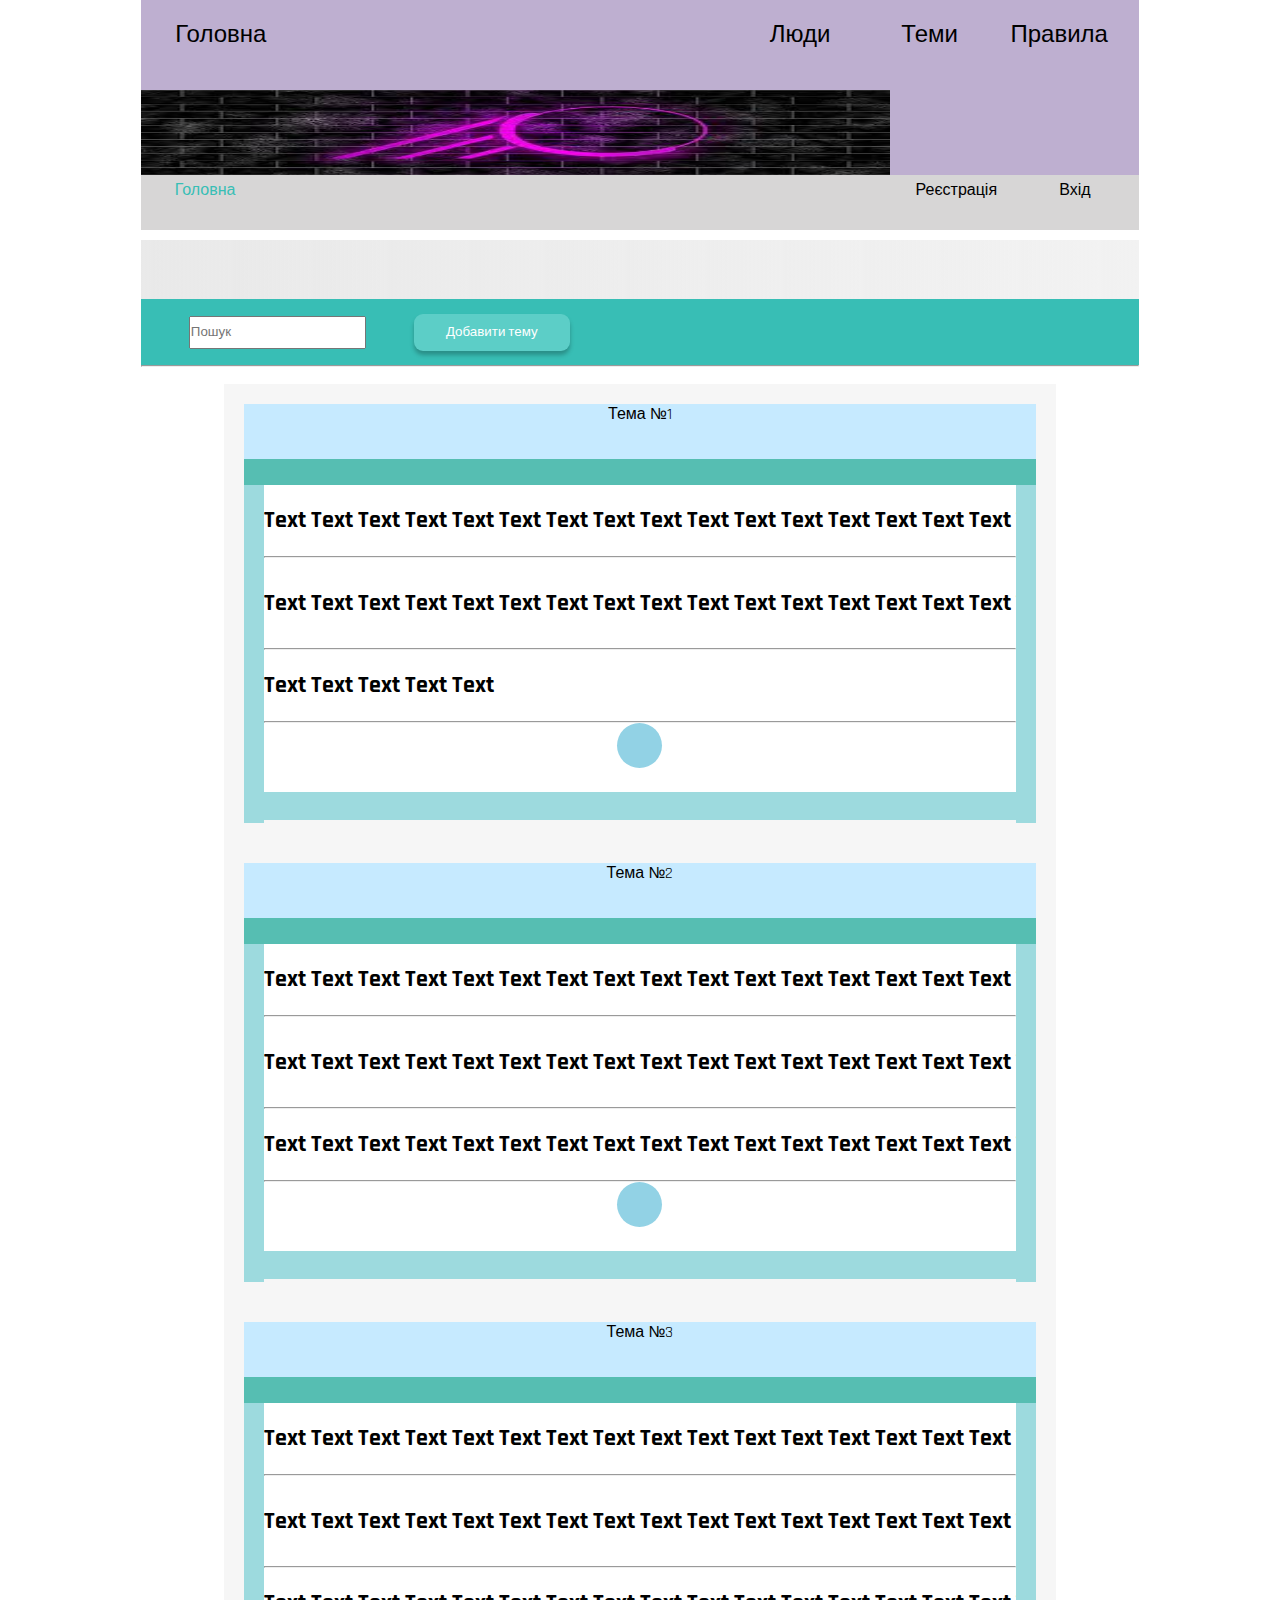
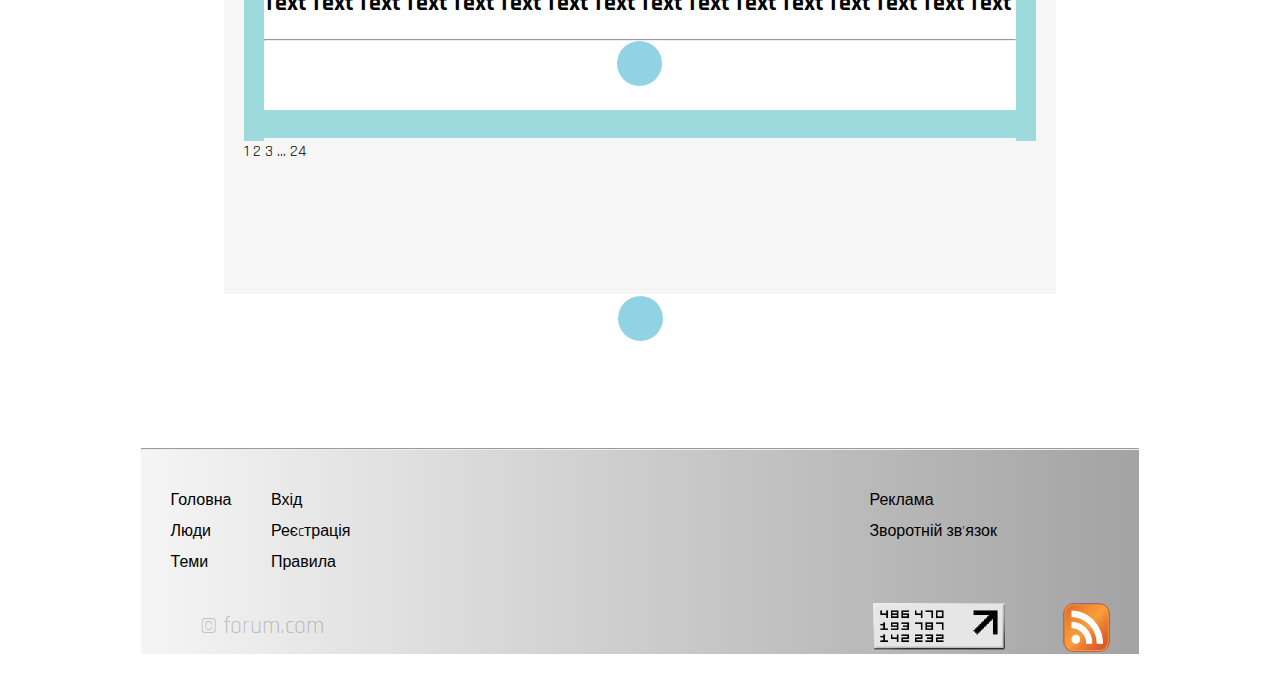
==== index.html @ aead4b0e "Add files via upload" ====
<!DOCTYPE html>
<html lang="en">
<head>
    <meta charset="UTF-8">
    <meta http-equiv="X-UA-Compatible" content="IE=edge">
    <meta name="viewport" content="width=device-width, initial-scale=1.0">
    <link rel="stylesheet" type="text/css" href="style.css">
    <link rel="preconnect" href="https://fonts.googleapis.com">
    <link rel="preconnect" href="https://fonts.gstatic.com" crossorigin>
    <link href="https://fonts.googleapis.com/css2?family=Rajdhani&display=swap" rel="stylesheet">
    <title>Document</title>
</head>
<body>
    <header>
        <header class="container-header">
            <div class="header-nav">
                <div class="header-ul">
                    <span class="header-list" id="general">Головна</span >
                    <span class="header-list right-fir-nav" id="rules">Правила</span>
                    <span class="header-list right-fir-nav" id="themes">Теми</span>
                    <span class="header-list right-fir-nav" id="people">Люди</span>
                </div>

            </div>

            <div class="header-logo">
                <img class="header-img" src="img/1.jpeg">
            </div>
        </header>
        <main class="main">
            <header class="main-header-nav">
                <ul class="main-header-list">
                    <li class="main-list" id="gen_2">Головна</li>
                    <li class="main-list main-list1">Вхід</li>
                    <li class="main-list main-list1">Реєстрація</li>
                </ul>
                <div class="main-header"></div>
                <div class="header-footer">
                    <label for="form1"></label><input id="form1" placeholder="Пошук">
                    <button class="button-header">
                        <a href="#">Добавити тему</a>
                    </button>
                </div>
                <hr id="hr">
            </header>
        </main>
    </header>
<!--основна частина сайту-->
    <div class="main-main">
        <div class="main-content">
            <div class="main-article">Тема №1</div>
            <div class="main-article-2"></div>
            <div class="main-article-3">
                <div class="main-article-3-1"></div>
                <div class="main-article-3-2">
                    <div class="main-article-3-2-1">Text Text Text Text Text Text Text Text Text Text Text Text  Text Text Text Text Text Text Text Text Text Text Text Text Text Text Text ...</div>
                    <hr class="hr2">
                    <div class="main-article-3-2-2">Text Text Text Text Text Text Text Text Text Text Text Text  Text Text Text Text Text Text Text  Text Text Text Text Text Text Text Text ...</div>
                    <hr class="hr2">
                    <div class="main-article-3-2-1">Text Text Text Text Text </div>
                    <hr class="hr2">
                    <div class="main-article-3-2-3"><div class="d1"><div class="d4"></div></div></div>
                    <div class="main-article-3-3"></div>
                </div>
                <div class="main-article-3-1"></div>
            </div>
        </div>
        <div class="main-content">
            <div class="main-article">Тема №2</div>
            <div class="main-article-2"></div>
            <div class="main-article-3">
                <div class="main-article-3-1"></div>
                <div class="main-article-3-2">
                    <div class="main-article-3-2-1">Text Text Text Text Text Text Text Text Text Text Text Text  Text Text Text Text Text Text Text Text Text Text Text Text Text Text Text ...</div>
                    <hr class="hr2">
                    <div class="main-article-3-2-2">Text Text Text Text Text Text Text Text Text Text Text Text  Text Text Text Text Text Text Text  Text Text Text Text Text Text Text Text ...</div>
                    <hr class="hr2">
                    <div class="main-article-3-2-1">Text Text Text Text Text Text Text Text Text Text Text Text  Text Text Text Text Text Text Text Text Text Text Text Text Text Text Text ...</div>
                    <hr class="hr2">
                    <div class="main-article-3-2-3"><div class="d1"><div class="d4"></div></div></div>
                    <div class="main-article-3-3"></div>
                </div>
                <div class="main-article-3-1"></div>
            </div>
        </div><div class="main-content">
        <div class="main-article">Тема №3</div>
        <div class="main-article-2"></div>
        <div class="main-article-3">
            <div class="main-article-3-1"></div>
            <div class="main-article-3-2">
                <div class="main-article-3-2-1">Text Text Text Text Text Text Text Text Text Text Text Text  Text Text Text Text Text Text Text Text Text Text Text Text Text Text Text ...</div>
                <hr class="hr2">
                <div class="main-article-3-2-2">Text Text Text Text Text Text Text Text Text Text Text Text  Text Text Text Text Text Text Text  Text Text Text Text Text Text Text Text ...</div>
                <hr class="hr2">
                <div class="main-article-3-2-1">Text Text Text Text Text Text Text Text Text Text Text Text  Text Text Text Text Text Text Text Text Text Text Text Text Text Text Text ...</div>
                <hr class="hr2">
                <div class="main-article-3-2-3"><div class="d1"><div class="d4"></div></div></div>
                <div class="main-article-3-3"></div>
            </div>
            <div class="main-article-3-1"></div>
        </div>
        <div class="main-empty">
            <div class="main-nav">1 2 3 ... 24<!--<a>1</a><a>2</a><a>3</a><a>4</a><a>5</a><a>6</a><a>7</a><a>8</a><a>9</a><a>10</a><a>11</a><a>12</a><a>13</a><a>14</a><a>15</a><a>16</a><a>17</a><a>18</a><a>19</a><a>20</a><a>21</a><a>22</a><a>23</a>--></div>
        </div>
    </div>
        <div class="main-footer"><div class="d1-1"></div></div>
    </div>
<footer class="footer">
    <hr>
    <div class="footer-col ">
        <div class="f-col1 f-col">
           <ul class="footer-list">
               <li >Головна</li>
               <li>Люди</li>
               <li>Теми</li>
           </ul>
        </div>
        <div class="f-col2 f-col">
            <ul class="footer-list">
                <li>Вхід</li>
                <li>Реєcтрація</li>
                <li>Правила</li>
            </ul>
        </div>
        <div class="f-col3 f-col">
            <ul class="footer-list">
                <li>Реклама</li>
                <li>Зворотній зв'язок</li>
            </ul>
        </div>
    </div>
    <div class="fot-fot">
        <ul class="foot-list">
            <li id="foot-text">© forum.com</li>
            <li><img class="footer-img" src="img/1.png"></li>
            <li><img class="footer-img2" src="img/2.png"></li>
        </ul>
    </div>
</footer>
</body>
</html>
---- style.css ----
*{
    list-style-type: none;
    padding: 0;
    margin: 0;
    font-family: "Rajdhani", sans-serif;
    font-style: normal;
    font-weight: normal;

}
a.text:active, a.text:hover, a {
    text-decoration: none;
    color: #ffffff;
}
.container-header{
    margin: auto;
    height: 175px;
    width: 78%;
    white-space: nowrap;
    background-color: #BEAFD0;
    display: flex;
    flex-direction: column;
}
.header-list{
    width: 120px;
    height: 50px;
    /*float: right;*/
    /*margin-right: 0;*/
    text-align: center;
    /*text-decoration: none;*/
    font-size: 24px;
    line-height: 31px;
    display: flex;
    align-items: center;

}

.container-header span:hover{
    background-color: #ff96ad;
    border-radius: 100px;
    box-shadow: 0 0 5px #ff96ad, 0 0 25px #ff96ad, 0 0 50px #ff96ad, 0 0 200px #ff96ad;
}
.header-ul{
    display: flow-root;
    padding: 20px;
}
li:first-child{
    /*просто задаю колір якись, для того, щоб побачити блок*/
    /*background-color: lightcoral;*/
    /*чому воно так не працює?*/
    float: left;
}
#general{
    float: left;
    display: block;
}
#themes{
    margin-right: 1%;
}
#people{
    margin-right: 1%;
}
.right-fir-nav{
    float: right;
    display: block;
}
.header-logo{
    width: 75%;
    height: 85px;
    text-align: center;
    /*font-size: 96px;*/
    /*line-height: 122px;*/
    /*color: #FFFFFF;*/
    /*font-weight: 400;*/
}
.header-img{
    height: 100%;
    width: 100%;
}



/*main-header styles*/
.main{
}
.main-header-nav{
    margin: auto;
    width: 78%;
    height: 55px;
    background-color: #38313333;
}
.main-header-list{
    display: flow-root;
    padding: 5px;
}

.main-header-nav li:hover{
    background-color: #dcc2c7;
    border-radius: 100px;
    box-shadow: 0 0 5px #e3c8ce, 0 0 25px #e3c8ce, 0 0 50px #e3c8ce, 0 0 200px #e3c8ce;
}
#gen_2{
    color: #38BEB5;
    float: left;
    display: block;
}
.main-list{
    width: 12%;
    height: 55px;
    text-align: center;
    text-decoration: none;
}
.main-list1{
    float: right;
    display: block;
}
.main-header {
    /*position: fixed;*/
    width: 100%;
    height: 59px;
    background: linear-gradient(90deg, rgba(233, 233, 233, 0.974051) 0%, rgba(255, 255, 255, 0) 100%), #F2F2F2;
}
/*залишаю як є*/
.header-footer{
    height: 66px;
    width: 100%;
    background-color: #38BEB5;
    display: flex;
    flex-direction: row;
    align-items: center;
}
#form1{
    margin: 0 48px;
    height: 29px;
    width: 173px;
}
.button-header{
    height: 37px;
    width: 156px;
    background-color: #5CCEC7;
    border:none;
    color: white;
    border-radius: 9px;
    box-shadow: 0 4px 4px rgba(0, 0, 0, 0.25);
}
#hr1{
    border: 2px solid #949494;
}

/*кінець хедера, початок мейну*/

.main-main{
    height: 1510px;
    width: 65%;
    background-color: #F6F6F6;
    margin: 154px auto;
}
.main-content{
    padding: 20px;
}
.main-article{
    /*margin:0 auto 33px ;*/
    width: 100%;
    height: 55px;
    background-color: #C6EAFF;
    text-align: center;
}

.main-article-2{
    width: 100%;
    height: 26px;
    background-color: #56BEB2;

}
.main-article-3{
    width: 100%;
    height: 338px;
    display: flex;
    flex-direction: row;
}
.main-article-3-1{
    /*padding: 0;*/
    height: 338px;
    width: 28px;
    background-color: #9DDADE;
}
.main-article-3-2{
    width: 95%;
    height: 312px;
}
.main-article-3-2-1{
    height: 71px;
    width: 100%;
    /*margin: auto;*/
    background-color: white;
    white-space: nowrap; /* Запрещаем перенос строк */
    overflow: hidden; /* Обрезаем все, что не помещается в область */
    text-overflow: ellipsis; /* Добавляем многоточие */
    font-style: normal;
    font-weight: bold;
    font-size: 24px;
    line-height: 31px;
    display: flex;
    align-items: center;

    color: #000000;
}
.h2{
    border: 2px solid #56BEB2;
}
.main-article-3-2-2{
    height: 90px;
    width: 100%;
    background-color: white;
    font-style: normal;
    font-weight: bold;
    font-size: 24px;
    line-height: 31px;
    display: flex;
    align-items: center;
    color: #000000;
    white-space: nowrap; /* Запрещаем перенос строк */
    overflow: hidden; /* Обрезаем все, что не помещается в область */
    text-overflow: ellipsis; /* Добавляем многоточие */

}
.main-article-3-3{
    height: 28px;
    width: 100%;
    background-color: #9DDADE;
}
.main-article-3-2-3{
    height: 69px;
    width: 100%;
    background-color: white;
}
.d1 {
    width: 45px;
    height: 45px;
    background: #92D2E5;
    border-radius: 50%;
    margin: auto;
}
.d4 {/*width: 10px;*/
    /*height: 10px;*/
    background-color: #383133;
    /*border-left: 20px solid transparent;*/
    /*border-right: 20px solid transparent;*/
    /*border-top: 20px solid #79849B;*/
}

.main-nav{
    /*height: 90px;*/
    width: 100px;
    /*background-color: white;*/
    /*white-space: nowrap; !* Запрещаем перенос строк *!*/
    /*overflow: hidden; !* Обрезаем все, что не помещается в область *!*/
    /*text-overflow: ellipsis; !* Добавляем многоточие *!*/

}
.main-nav:hover{
    background-color: #f1849d;
    box-shadow: 0 0 5px #586e82, 0 0 25px #586e82, 0 0 50px #586e82, 0 0 200px #586e82;
}
.main-empty{
    height: 135px;
}
.main-footer{
    height: 137px;
}
.d1-1{
    width: 45px;
    height: 45px;
    background: #92D2E5;
    border-radius: 50%;
    margin: auto;
}
.footer{
    margin: auto;
    height: 206px;
    width: 78%;
    background: linear-gradient(to right, #f5f5f5, #A3A3A3);
}
.footer-col{
    margin: 10px;
    /*padding:  10px;*/
    display: flex;
    /*flex-direction: row;*/
    /*justify-content: flex-end;*/
}
/*чому не працює?*/
.footer-col:first-child{
    justify-content: flex-start;
}
.f-col{
    margin: 1%;
}
.f-col1{
    margin: 1%;
}
.f-col3{
    margin-left: 50%;
}
.footer-list li{
    margin: 10px;
}
.foot-list{
    display: flex;
    flex-direction: row;
    justify-content: flex-end;
}
.footer-img{
    height: 47px;
    width: 70%;
    margin-right: 57px;
    margin-bottom: 18px;
}
.footer-img2{
    width: 47px;
    height: 69%;
    border-radius: 10px;
    margin-right: 29px;
    margin-bottom: 18px;
}
#foot-text{
    margin-right: 55%;
    margin-bottom: 25px;
    color: rgba(0, 0, 0, 0.21);
    font-style: normal;
    font-weight: normal;
    font-size: 24px;
    line-height: 46px;
    display: flex;
    align-items: center;
}
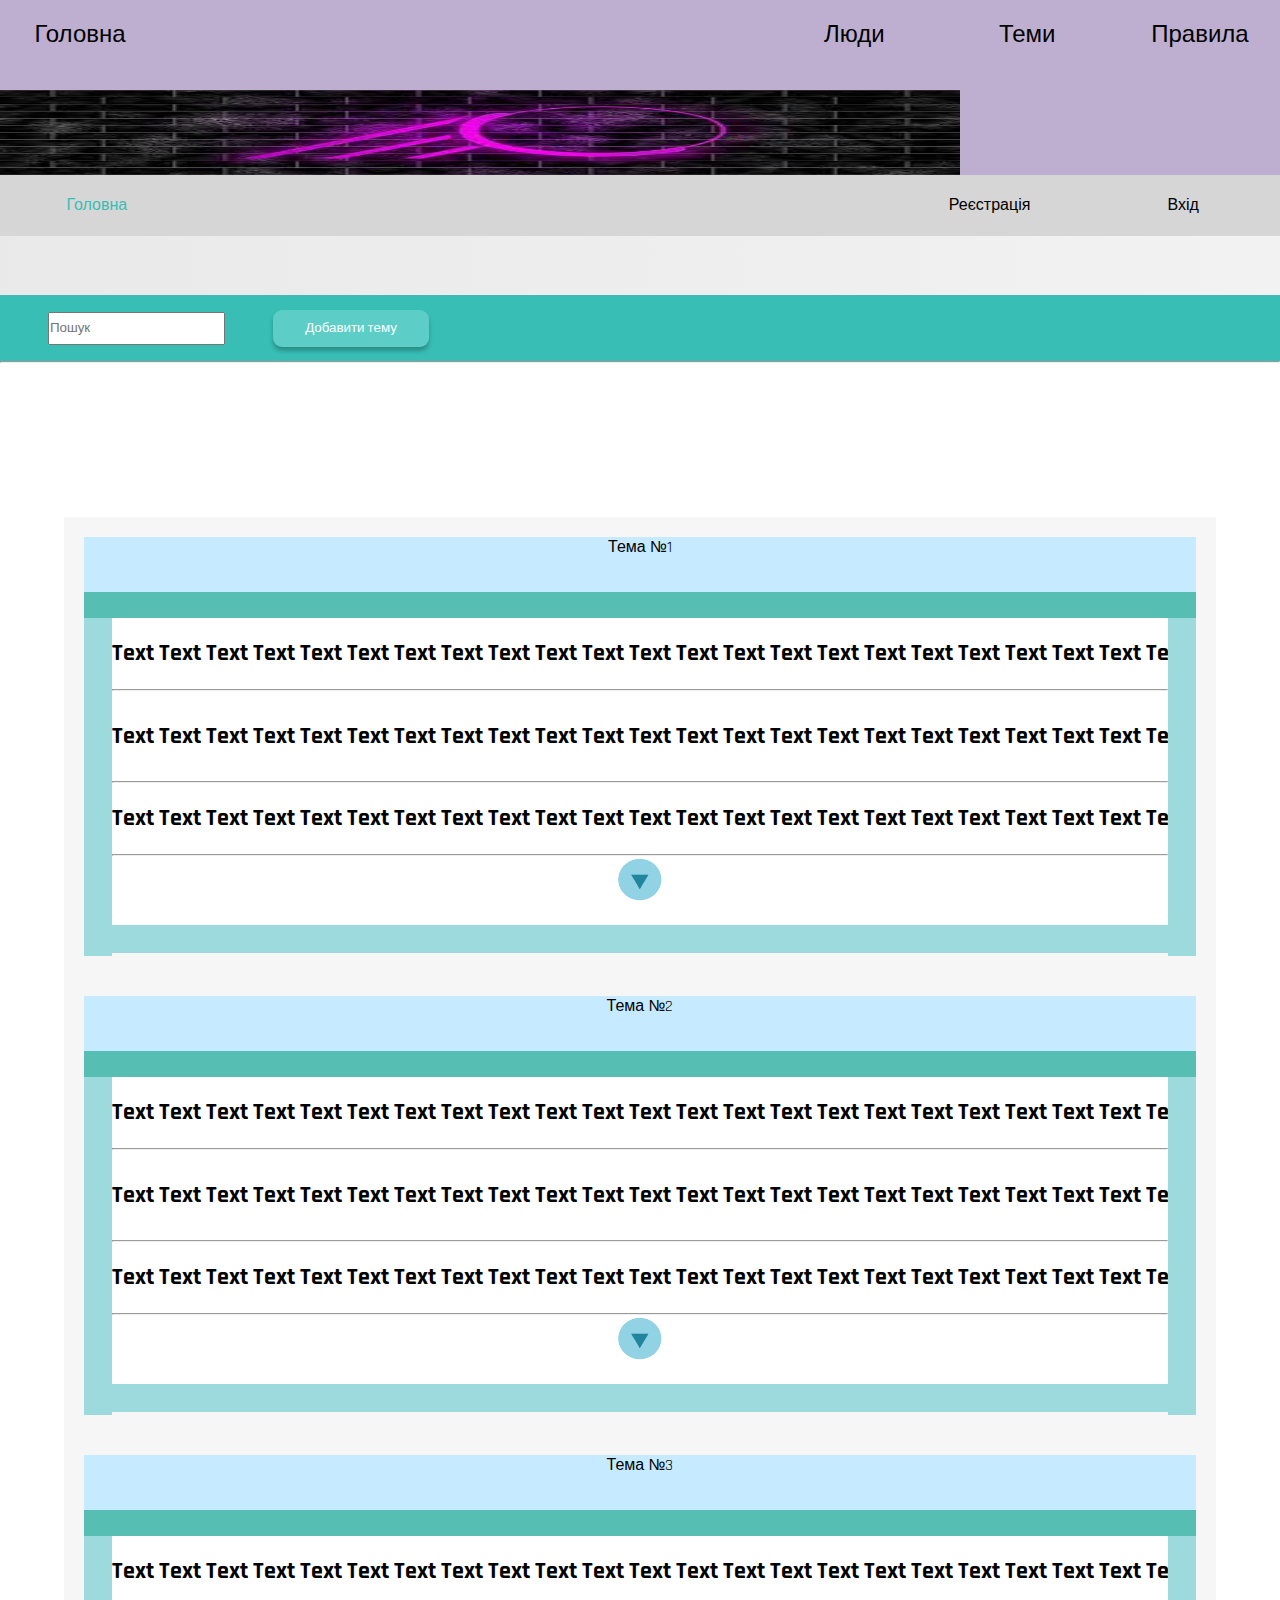
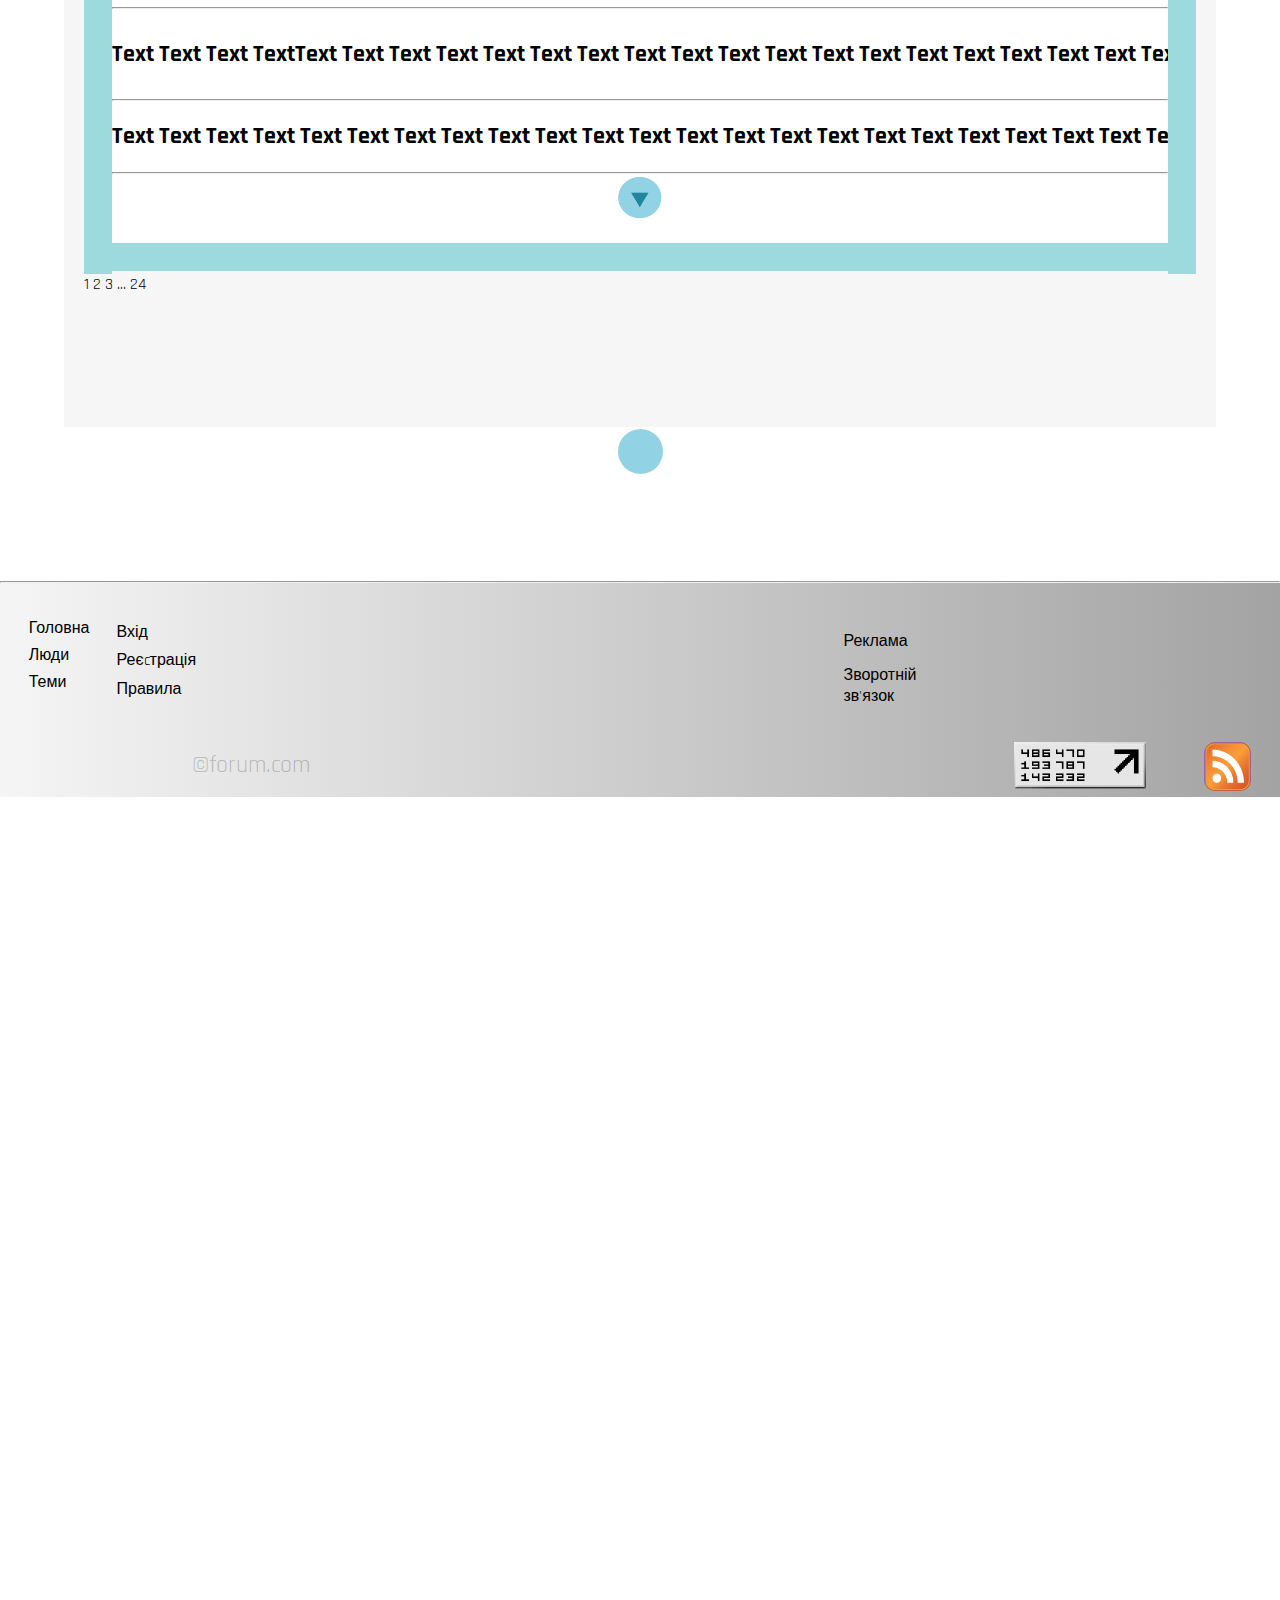
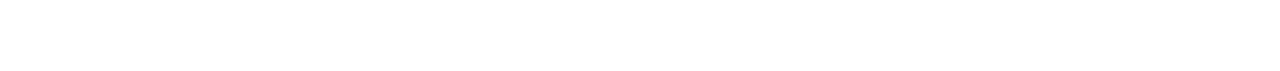
==== commit 03f20f26: "Add files via upload" ====
--- a/index.html
+++ b/index.html
@@ -53,13 +53,13 @@
             <div class="main-article-3">
                 <div class="main-article-3-1"></div>
                 <div class="main-article-3-2">
-                    <div class="main-article-3-2-1">Text Text Text Text Text Text Text Text Text Text Text Text  Text Text Text Text Text Text Text Text Text Text Text Text Text Text Text ...</div>
+                    <div class="main-article-3-2-1">Text Text Text Text Text Text Text Text Text Text Text Text Text  Text Text Text Text Text Text Text Text Text Text Text Text Text Text Text Text Text Text Text Text Text Text Text Text Text Text Text  Text Text Text Text Text Text Text Text Text Text Text Text Text Text Text Text Text Text Text Text Text Text Text Text Text Text Text  Text Text Text Text Text Text Text Text Text Text Text Text Text Text Text Text Text Text Text Text Text Text Text Text Text Text  Text Text Text Text Text Text Text Text Text Text Text Text Text Text Text ...</div>
                     <hr class="hr2">
-                    <div class="main-article-3-2-2">Text Text Text Text Text Text Text Text Text Text Text Text  Text Text Text Text Text Text Text  Text Text Text Text Text Text Text Text ...</div>
+                    <div class="main-article-3-2-2">Text Text Text Text Text Text Text Text Text Text Text Text Text  Text Text Text Text Text Text Text Text Text Text Text Text Text Text Text Text Text Text Text Text Text Text Text Text Text Text Text  Text Text Text Text Text Text Text Text Text Text Text Text Text Text Text Text Text Text Text Text Text Text Text Text Text Text Text  Text Text Text Text Text Text Text Text Text Text Text Text Text Text Text Text Text Text Text Text Text Text Text Text Text Text  Text Text Text Text Text Text Text  Text Text Text Text Text Text Text Text ...</div>
                     <hr class="hr2">
-                    <div class="main-article-3-2-1">Text Text Text Text Text </div>
+                    <div class="main-article-3-2-1">Text Text Text Text Text Text Text Text Text Text Text Text Text  Text Text Text Text Text Text Text Text Text Text Text Text Text Text Text Text Text Text Text Text Text Text Text Text Text Text Text  Text Text Text Text Text Text Text Text Text Text Text Text Text Text Text Text Text Text Text Text Text Text Text Text Text Text Text  Text Text Text Text Text Text Text Text Text Text Text Text Text Text Text Text Text Text Text </div>
                     <hr class="hr2">
-                    <div class="main-article-3-2-3"><div class="d1"><div class="d4"></div></div></div>
+                    <div class="main-article-3-2-3"><img class="d1" src="/img/3.png"></div>
                     <div class="main-article-3-3"></div>
                 </div>
                 <div class="main-article-3-1"></div>
@@ -71,30 +71,31 @@
             <div class="main-article-3">
                 <div class="main-article-3-1"></div>
                 <div class="main-article-3-2">
-                    <div class="main-article-3-2-1">Text Text Text Text Text Text Text Text Text Text Text Text  Text Text Text Text Text Text Text Text Text Text Text Text Text Text Text ...</div>
+                    <div class="main-article-3-2-1">Text Text Text Text Text Text Text Text Text Text Text Text  Text Text Text Text Text Text Text Text Text Text Text Text Text Text Text Text Text Text Text Text Text  Text Text Text Text Text Text Text Text Text Text Text Text Text Text Text Text Text Text Text Text Text Text Text Text Text Text Text  Text Text Text Text Text Text Text Text Text Text Text Text Text Text Text Text Text Text Text Text Text Text Text Text Text Text Text  Text Text Text Text Text Text Text Text Text Text Text Text Text Text Text Text Text Text Text Text Text ...</div>
                     <hr class="hr2">
-                    <div class="main-article-3-2-2">Text Text Text Text Text Text Text Text Text Text Text Text  Text Text Text Text Text Text Text  Text Text Text Text Text Text Text Text ...</div>
+                    <div class="main-article-3-2-2">Text Text Text Text Text Text Text Text Text Text Text Text  Text Text Text Text Text Text Text Text Text Text Text Text Text Text Text Text Text Text  Text Text Text Text Text Text Text Text Text Text Text Text Text Text Text Text Text Text Text Text Text Text Text Text Text Text Text  Text Text Text Text Text Text Text Text Text Text Text Text Text Text Text Text Text Text Text Text Text Text Text Text Text Text Text  Text Text Text Text Text Text Text Text Text Text Text Text Text Text Text Text  Text Text Text Text Text Text Text Text ...</div>
                     <hr class="hr2">
-                    <div class="main-article-3-2-1">Text Text Text Text Text Text Text Text Text Text Text Text  Text Text Text Text Text Text Text Text Text Text Text Text Text Text Text ...</div>
+                    <div class="main-article-3-2-1">Text Text Text Text Text Text Text Text Text Text Text Text Text Text Text Text Text Text Text Text  Text Text Text Text Text Text Text Text Text Text Text Text Text Text Text Text Text Text Text Text Text Text Text Text Text Text Text  Text Text Text Text Text Text Text Text Text Text Text Text Text Text Text Text Text Text Text Text Text Text Text Text Text Text Text  Text Text Text Text Text Text Text Text Text Text Text Text Text Text Text  Text Text Text Text  Text Text Text Text Text Text Text Text Text Text Text Text Text Text Text ...</div>
                     <hr class="hr2">
-                    <div class="main-article-3-2-3"><div class="d1"><div class="d4"></div></div></div>
+                    <div class="main-article-3-2-3"><img class="d1" src="/img/3.png"></div>
                     <div class="main-article-3-3"></div>
                 </div>
                 <div class="main-article-3-1"></div>
             </div>
-        </div><div class="main-content">
+        </div>
+        <div class="main-content">
         <div class="main-article">Тема №3</div>
         <div class="main-article-2"></div>
         <div class="main-article-3">
             <div class="main-article-3-1"></div>
             <div class="main-article-3-2">
-                <div class="main-article-3-2-1">Text Text Text Text Text Text Text Text Text Text Text Text  Text Text Text Text Text Text Text Text Text Text Text Text Text Text Text ...</div>
+                <div class="main-article-3-2-1">Text Text Text Text Text Text Text Text Text Text Text Text  Text Text Text Text Text Text Text Text Text Text Text Text Text Text Text Text Text Text Text Text Text Text Text Text  Text Text Text Text Text Text Text Text Text Text Text Text Text Text Text Text Text Text Text Text Text Text Text Text Text Text Text  Text Text Text Text Text Text Text Text Text Text Text Text Text Text Text Text Text Text ...</div>
                 <hr class="hr2">
-                <div class="main-article-3-2-2">Text Text Text Text Text Text Text Text Text Text Text Text  Text Text Text Text Text Text Text  Text Text Text Text Text Text Text Text ...</div>
+                <div class="main-article-3-2-2">Text Text Text TextText Text Text Text Text Text Text Text Text Text Text Text  Text Text Text Text Text Text Text Text Text Text Text Text Text Text Text Text Text Text Text Text Text Text Text Text Text Text Text  Text Text Text Text Text Text Text Text Text Text Text Text Text Text Text Text Text Text Text Text Text Text Text Text Text Text Text  Text Text Text Text Text Text Text Text Text Text Text Text Text Text Text Text Text Text Text Text Text Text Text Text Text Text Text  Text Text Text Text Text Text Text Text Text Text Text Text Text Text Text Text Text Text Text Text Text Text Text  Text Text Text Text Text Text Text  Text Text Text Text Text Text Text Text ...</div>
                 <hr class="hr2">
-                <div class="main-article-3-2-1">Text Text Text Text Text Text Text Text Text Text Text Text  Text Text Text Text Text Text Text Text Text Text Text Text Text Text Text ...</div>
+                <div class="main-article-3-2-1">Text Text Text Text Text Text Text Text Text Text Text Text Text Text Text Text Text Text Text Text Text  Text Text Text Text Text Text Text Text Text Text Text Text Text Text Text Text Text Text Text Text Text Text Text Text Text Text Text  Text Text Text Text Text Text Text Text Text Text Text Text Text Text Text Text Text Text Text Text Text Text Text Text Text Text Text  Text Text Text Text Text Text Text Text Text Text Text Text Text Text Text Text Text Text  Text Text Text Text Text Text Text Text Text Text Text Text Text Text Text ...</div>
                 <hr class="hr2">
-                <div class="main-article-3-2-3"><div class="d1"><div class="d4"></div></div></div>
+                <div class="main-article-3-2-3"><img class="d1" src="/img/3.png"></div>
                 <div class="main-article-3-3"></div>
             </div>
             <div class="main-article-3-1"></div>
@@ -131,7 +132,7 @@
     </div>
     <div class="fot-fot">
         <ul class="foot-list">
-            <li id="foot-text">© forum.com</li>
+            <li id="foot-text">©forum.com</li>
             <li><img class="footer-img" src="img/1.png"></li>
             <li><img class="footer-img2" src="img/2.png"></li>
         </ul>
--- a/style.css
+++ b/style.css
@@ -14,7 +14,7 @@
 .container-header{
     margin: auto;
     height: 175px;
-    width: 78%;
+    width: 100%;
     white-space: nowrap;
     background-color: #BEAFD0;
     display: flex;
@@ -23,6 +23,7 @@
 .header-list{
     width: 120px;
     height: 50px;
+    padding: 20px;
     /*float: right;*/
     /*margin-right: 0;*/
     text-align: center;
@@ -41,7 +42,7 @@
 }
 .header-ul{
     display: flow-root;
-    padding: 20px;
+    /*padding: 20px;*/
 }
 li:first-child{
     /*просто задаю колір якись, для того, щоб побачити блок*/
@@ -84,13 +85,13 @@
 }
 .main-header-nav{
     margin: auto;
-    width: 78%;
-    height: 55px;
+    width: 100%;
+    /*height: 55px;*/
     background-color: #38313333;
 }
 .main-header-list{
     display: flow-root;
-    padding: 5px;
+    /*padding: 5px;*/
 }
 
 .main-header-nav li:hover{
@@ -105,7 +106,8 @@
 }
 .main-list{
     width: 12%;
-    height: 55px;
+    /*height: 55px;*/
+    padding: 20px;
     text-align: center;
     text-decoration: none;
 }
@@ -150,7 +152,7 @@
 
 .main-main{
     height: 1510px;
-    width: 65%;
+    width: 90%;
     background-color: #F6F6F6;
     margin: 154px auto;
 }
@@ -180,7 +182,7 @@
 .main-article-3-1{
     /*padding: 0;*/
     height: 338px;
-    width: 28px;
+    width: 3%;
     background-color: #9DDADE;
 }
 .main-article-3-2{
@@ -232,21 +234,15 @@
     height: 69px;
     width: 100%;
     background-color: white;
+    text-align: center;
 }
 .d1 {
     width: 45px;
     height: 45px;
-    background: #92D2E5;
     border-radius: 50%;
     margin: auto;
 }
-.d4 {/*width: 10px;*/
-    /*height: 10px;*/
-    background-color: #383133;
-    /*border-left: 20px solid transparent;*/
-    /*border-right: 20px solid transparent;*/
-    /*border-top: 20px solid #79849B;*/
-}
+
 
 .main-nav{
     /*height: 90px;*/
@@ -277,7 +273,8 @@
 .footer{
     margin: auto;
     height: 206px;
-    width: 78%;
+    padding-bottom: 10px;
+    width: 100%;
     background: linear-gradient(to right, #f5f5f5, #A3A3A3);
 }
 .footer-col{
@@ -287,10 +284,7 @@
     /*flex-direction: row;*/
     /*justify-content: flex-end;*/
 }
-/*чому не працює?*/
-.footer-col:first-child{
-    justify-content: flex-start;
-}
+
 .f-col{
     margin: 1%;
 }
@@ -301,9 +295,13 @@
     margin-left: 50%;
 }
 .footer-list li{
-    margin: 10px;
+    margin: 10%;
+}
+.fot-fot{
+    height: 929px;
 }
 .foot-list{
+    padding-bottom: 20px;
     display: flex;
     flex-direction: row;
     justify-content: flex-end;
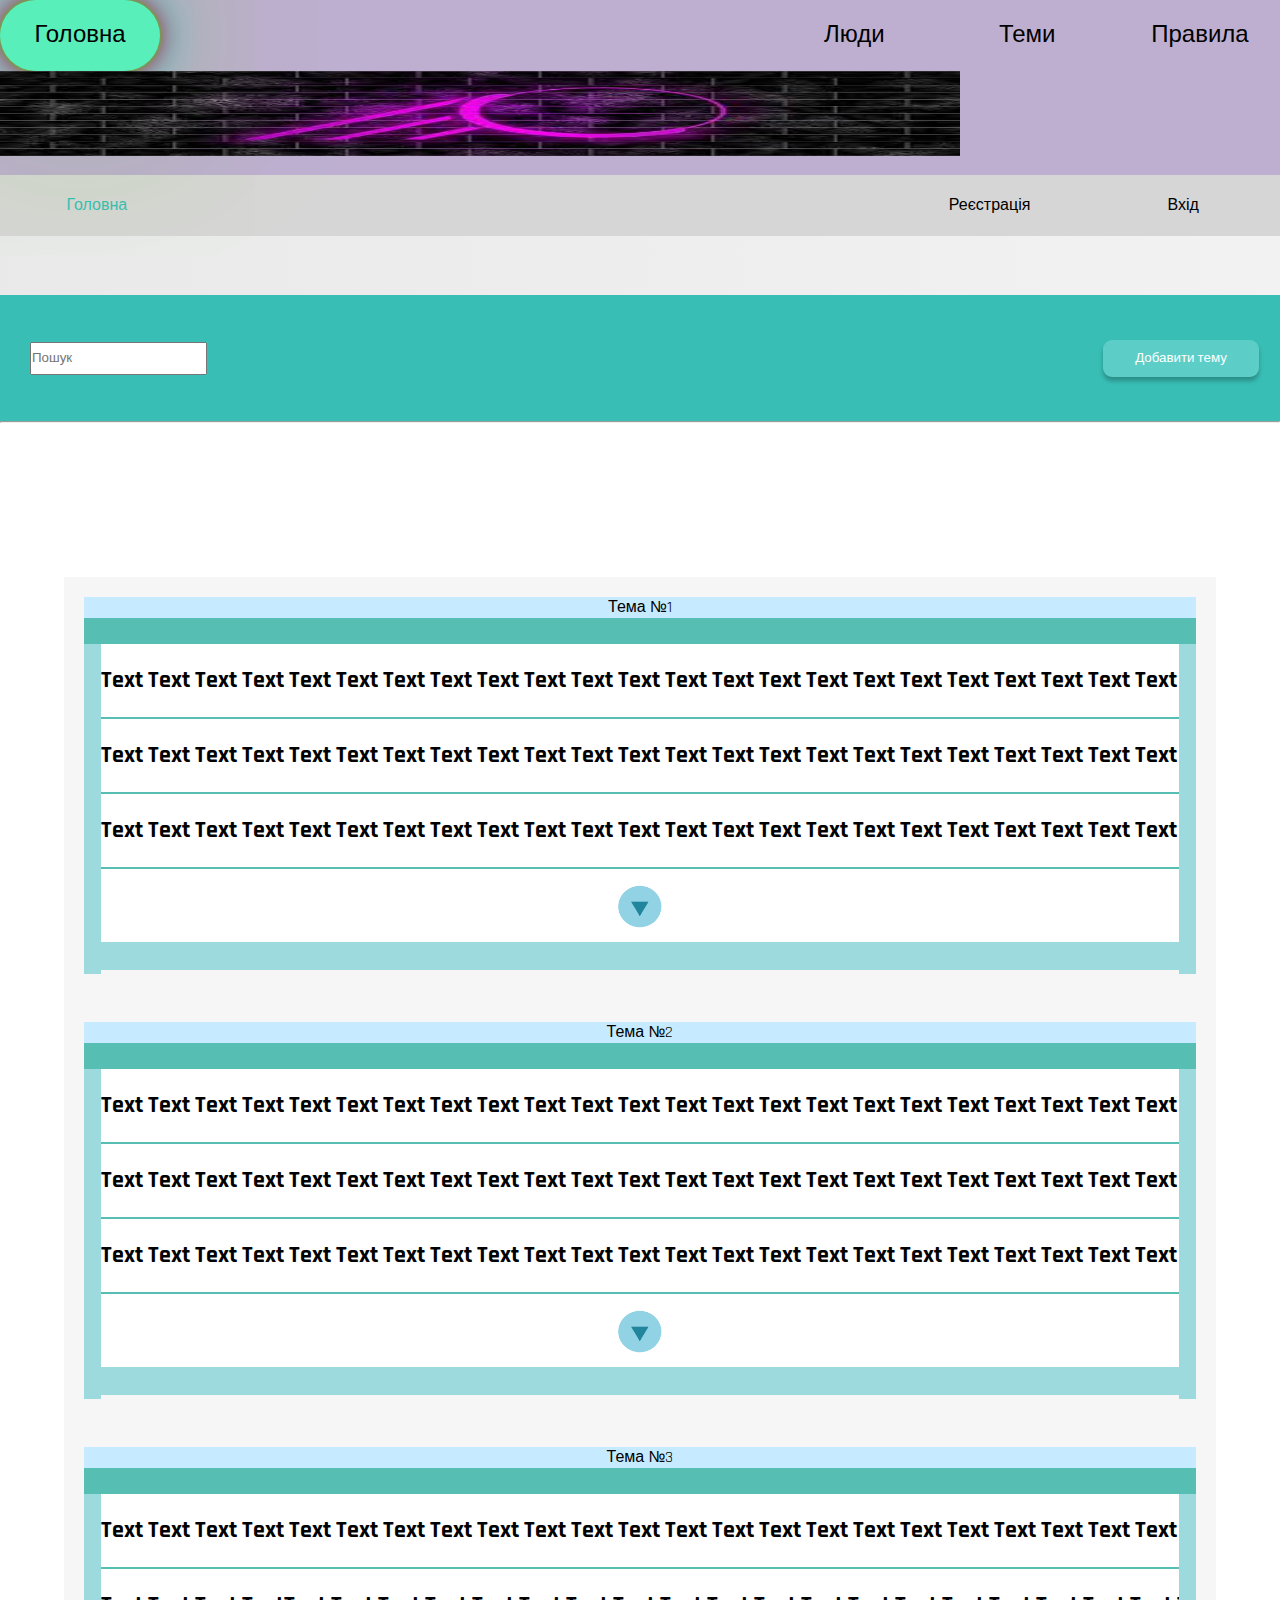
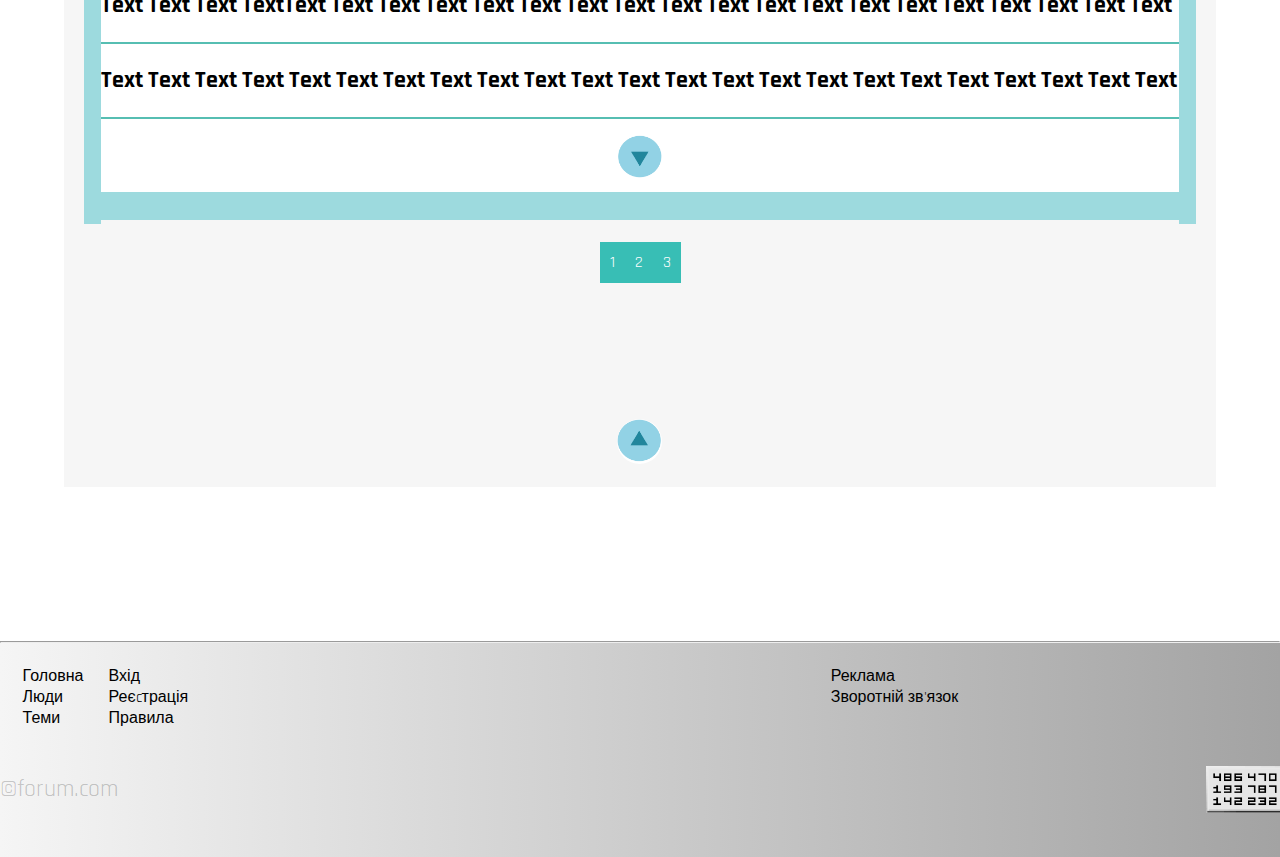
==== commit 9c553ae8: "Add files via upload" ====
--- a/index.html
+++ b/index.html
@@ -36,7 +36,7 @@
                 </ul>
                 <div class="main-header"></div>
                 <div class="header-footer">
-                    <label for="form1"></label><input id="form1" placeholder="Пошук">
+                    <input id="form1" placeholder="Пошук">
                     <button class="button-header">
                         <a href="#">Добавити тему</a>
                     </button>
@@ -48,67 +48,91 @@
 <!--основна частина сайту-->
     <div class="main-main">
         <div class="main-content">
-            <div class="main-article">Тема №1</div>
+            <div id="1art" class="main-article">Тема №1</div>
             <div class="main-article-2"></div>
             <div class="main-article-3">
                 <div class="main-article-3-1"></div>
                 <div class="main-article-3-2">
-                    <div class="main-article-3-2-1">Text Text Text Text Text Text Text Text Text Text Text Text Text  Text Text Text Text Text Text Text Text Text Text Text Text Text Text Text Text Text Text Text Text Text Text Text Text Text Text Text  Text Text Text Text Text Text Text Text Text Text Text Text Text Text Text Text Text Text Text Text Text Text Text Text Text Text Text  Text Text Text Text Text Text Text Text Text Text Text Text Text Text Text Text Text Text Text Text Text Text Text Text Text Text  Text Text Text Text Text Text Text Text Text Text Text Text Text Text Text ...</div>
+                    <div class="main-article-3-2-1">
+                        Text Text Text Text Text Text Text Text Text Text Text Text Text  Text Text Text Text Text Text Text Text Text Text Text Text Text Text Text Text Text Text Text Text Text Text Text Text Text Text Text  Text Text Text Text Text Text Text Text Text Text Text Text Text Text Text Text Text Text Text Text Text Text Text Text Text Text Text  Text Text Text Text Text Text Text Text Text Text Text Text Text Text Text Text Text Text Text Text Text Text Text Text Text Text  Text Text Text Text Text Text Text Text Text Text Text Text Text Text Text ...
+                    </div>
                     <hr class="hr2">
-                    <div class="main-article-3-2-2">Text Text Text Text Text Text Text Text Text Text Text Text Text  Text Text Text Text Text Text Text Text Text Text Text Text Text Text Text Text Text Text Text Text Text Text Text Text Text Text Text  Text Text Text Text Text Text Text Text Text Text Text Text Text Text Text Text Text Text Text Text Text Text Text Text Text Text Text  Text Text Text Text Text Text Text Text Text Text Text Text Text Text Text Text Text Text Text Text Text Text Text Text Text Text  Text Text Text Text Text Text Text  Text Text Text Text Text Text Text Text ...</div>
+                    <div class="main-article-3-2-1">
+                        Text Text Text Text Text Text Text Text Text Text Text Text Text  Text Text Text Text Text Text Text Text Text Text Text Text Text Text Text Text Text Text Text Text Text Text Text Text Text Text Text  Text Text Text Text Text Text Text Text Text Text Text Text Text Text Text Text Text Text Text Text Text Text Text Text Text Text Text  Text Text Text Text Text Text Text Text Text Text Text Text Text Text Text Text Text Text Text Text Text Text Text Text Text Text  Text Text Text Text Text Text Text  Text Text Text Text Text Text Text Text ...
+                    </div>
                     <hr class="hr2">
-                    <div class="main-article-3-2-1">Text Text Text Text Text Text Text Text Text Text Text Text Text  Text Text Text Text Text Text Text Text Text Text Text Text Text Text Text Text Text Text Text Text Text Text Text Text Text Text Text  Text Text Text Text Text Text Text Text Text Text Text Text Text Text Text Text Text Text Text Text Text Text Text Text Text Text Text  Text Text Text Text Text Text Text Text Text Text Text Text Text Text Text Text Text Text Text </div>
+                    <div class="main-article-3-2-1">
+                        Text Text Text Text Text Text Text Text Text Text Text Text Text  Text Text Text Text Text Text Text Text Text Text Text Text Text Text Text Text Text Text Text Text Text Text Text Text Text Text Text  Text Text Text Text Text Text Text Text Text Text Text Text Text Text Text Text Text Text Text Text Text Text Text Text Text Text Text  Text Text Text Text Text Text Text Text Text Text Text Text Text Text Text Text Text Text Text
+                    </div>
                     <hr class="hr2">
-                    <div class="main-article-3-2-3"><img class="d1" src="/img/3.png"></div>
+                    <div class="main-article-3-2-1">
+                        <img class="d1" src="/img/3.png">
+                    </div>
                     <div class="main-article-3-3"></div>
                 </div>
                 <div class="main-article-3-1"></div>
             </div>
         </div>
         <div class="main-content">
-            <div class="main-article">Тема №2</div>
+            <div id="2art" class="main-article">Тема №2</div>
             <div class="main-article-2"></div>
             <div class="main-article-3">
                 <div class="main-article-3-1"></div>
                 <div class="main-article-3-2">
-                    <div class="main-article-3-2-1">Text Text Text Text Text Text Text Text Text Text Text Text  Text Text Text Text Text Text Text Text Text Text Text Text Text Text Text Text Text Text Text Text Text  Text Text Text Text Text Text Text Text Text Text Text Text Text Text Text Text Text Text Text Text Text Text Text Text Text Text Text  Text Text Text Text Text Text Text Text Text Text Text Text Text Text Text Text Text Text Text Text Text Text Text Text Text Text Text  Text Text Text Text Text Text Text Text Text Text Text Text Text Text Text Text Text Text Text Text Text ...</div>
+                    <div class="main-article-3-2-1">
+                        Text Text Text Text Text Text Text Text Text Text Text Text  Text Text Text Text Text Text Text Text Text Text Text Text Text Text Text Text Text Text Text Text Text  Text Text Text Text Text Text Text Text Text Text Text Text Text Text Text Text Text Text Text Text Text Text Text Text Text Text Text  Text Text Text Text Text Text Text Text Text Text Text Text Text Text Text Text Text Text Text Text Text Text Text Text Text Text Text  Text Text Text Text Text Text Text Text Text Text Text Text Text Text Text Text Text Text Text Text Text ...
+                    </div>
                     <hr class="hr2">
-                    <div class="main-article-3-2-2">Text Text Text Text Text Text Text Text Text Text Text Text  Text Text Text Text Text Text Text Text Text Text Text Text Text Text Text Text Text Text  Text Text Text Text Text Text Text Text Text Text Text Text Text Text Text Text Text Text Text Text Text Text Text Text Text Text Text  Text Text Text Text Text Text Text Text Text Text Text Text Text Text Text Text Text Text Text Text Text Text Text Text Text Text Text  Text Text Text Text Text Text Text Text Text Text Text Text Text Text Text Text  Text Text Text Text Text Text Text Text ...</div>
+                    <div class="main-article-3-2-1">
+                        Text Text Text Text Text Text Text Text Text Text Text Text  Text Text Text Text Text Text Text Text Text Text Text Text Text Text Text Text Text Text  Text Text Text Text Text Text Text Text Text Text Text Text Text Text Text Text Text Text Text Text Text Text Text Text Text Text Text  Text Text Text Text Text Text Text Text Text Text Text Text Text Text Text Text Text Text Text Text Text Text Text Text Text Text Text  Text Text Text Text Text Text Text Text Text Text Text Text Text Text Text Text  Text Text Text Text Text Text Text Text ...
+                    </div>
                     <hr class="hr2">
-                    <div class="main-article-3-2-1">Text Text Text Text Text Text Text Text Text Text Text Text Text Text Text Text Text Text Text Text  Text Text Text Text Text Text Text Text Text Text Text Text Text Text Text Text Text Text Text Text Text Text Text Text Text Text Text  Text Text Text Text Text Text Text Text Text Text Text Text Text Text Text Text Text Text Text Text Text Text Text Text Text Text Text  Text Text Text Text Text Text Text Text Text Text Text Text Text Text Text  Text Text Text Text  Text Text Text Text Text Text Text Text Text Text Text Text Text Text Text ...</div>
+                    <div class="main-article-3-2-1">
+                        Text Text Text Text Text Text Text Text Text Text Text Text Text Text Text Text Text Text Text Text  Text Text Text Text Text Text Text Text Text Text Text Text Text Text Text Text Text Text Text Text Text Text Text Text Text Text Text  Text Text Text Text Text Text Text Text Text Text Text Text Text Text Text Text Text Text Text Text Text Text Text Text Text Text Text  Text Text Text Text Text Text Text Text Text Text Text Text Text Text Text  Text Text Text Text  Text Text Text Text Text Text Text Text Text Text Text Text Text Text Text ...
+                    </div>
                     <hr class="hr2">
-                    <div class="main-article-3-2-3"><img class="d1" src="/img/3.png"></div>
+                    <div class="main-article-3-2-1"><img class="d1" src="/img/3.png"></div>
                     <div class="main-article-3-3"></div>
                 </div>
                 <div class="main-article-3-1"></div>
             </div>
         </div>
         <div class="main-content">
-        <div class="main-article">Тема №3</div>
+        <div id="3art" class="main-article">Тема №3</div>
         <div class="main-article-2"></div>
         <div class="main-article-3">
             <div class="main-article-3-1"></div>
             <div class="main-article-3-2">
-                <div class="main-article-3-2-1">Text Text Text Text Text Text Text Text Text Text Text Text  Text Text Text Text Text Text Text Text Text Text Text Text Text Text Text Text Text Text Text Text Text Text Text Text  Text Text Text Text Text Text Text Text Text Text Text Text Text Text Text Text Text Text Text Text Text Text Text Text Text Text Text  Text Text Text Text Text Text Text Text Text Text Text Text Text Text Text Text Text Text ...</div>
+                <div class="main-article-3-2-1">
+                    Text Text Text Text Text Text Text Text Text Text Text Text  Text Text Text Text Text Text Text Text Text Text Text Text Text Text Text Text Text Text Text Text Text Text Text Text  Text Text Text Text Text Text Text Text Text Text Text Text Text Text Text Text Text Text Text Text Text Text Text Text Text Text Text  Text Text Text Text Text Text Text Text Text Text Text Text Text Text Text Text Text Text ...
+                </div>
                 <hr class="hr2">
-                <div class="main-article-3-2-2">Text Text Text TextText Text Text Text Text Text Text Text Text Text Text Text  Text Text Text Text Text Text Text Text Text Text Text Text Text Text Text Text Text Text Text Text Text Text Text Text Text Text Text  Text Text Text Text Text Text Text Text Text Text Text Text Text Text Text Text Text Text Text Text Text Text Text Text Text Text Text  Text Text Text Text Text Text Text Text Text Text Text Text Text Text Text Text Text Text Text Text Text Text Text Text Text Text Text  Text Text Text Text Text Text Text Text Text Text Text Text Text Text Text Text Text Text Text Text Text Text Text  Text Text Text Text Text Text Text  Text Text Text Text Text Text Text Text ...</div>
+                <div class="main-article-3-2-1">
+                    Text Text Text TextText Text Text Text Text Text Text Text Text Text Text Text  Text Text Text Text Text Text Text Text Text Text Text Text Text Text Text Text Text Text Text Text Text Text Text Text Text Text Text  Text Text Text Text Text Text Text Text Text Text Text Text Text Text Text Text Text Text Text Text Text Text Text Text Text Text Text  Text Text Text Text Text Text Text Text Text Text Text Text Text Text Text Text Text Text Text Text Text Text Text Text Text Text Text  Text Text Text Text Text Text Text Text Text Text Text Text Text Text Text Text Text Text Text Text Text Text Text  Text Text Text Text Text Text Text  Text Text Text Text Text Text Text Text ...
+                </div>
                 <hr class="hr2">
-                <div class="main-article-3-2-1">Text Text Text Text Text Text Text Text Text Text Text Text Text Text Text Text Text Text Text Text Text  Text Text Text Text Text Text Text Text Text Text Text Text Text Text Text Text Text Text Text Text Text Text Text Text Text Text Text  Text Text Text Text Text Text Text Text Text Text Text Text Text Text Text Text Text Text Text Text Text Text Text Text Text Text Text  Text Text Text Text Text Text Text Text Text Text Text Text Text Text Text Text Text Text  Text Text Text Text Text Text Text Text Text Text Text Text Text Text Text ...</div>
+                <div class="main-article-3-2-1">
+                    Text Text Text Text Text Text Text Text Text Text Text Text Text Text Text Text Text Text Text Text Text  Text Text Text Text Text Text Text Text Text Text Text Text Text Text Text Text Text Text Text Text Text Text Text Text Text Text Text  Text Text Text Text Text Text Text Text Text Text Text Text Text Text Text Text Text Text Text Text Text Text Text Text Text Text Text  Text Text Text Text Text Text Text Text Text Text Text Text Text Text Text Text Text Text  Text Text Text Text Text Text Text Text Text Text Text Text Text Text Text ...
+                </div>
                 <hr class="hr2">
-                <div class="main-article-3-2-3"><img class="d1" src="/img/3.png"></div>
+                <div class="main-article-3-2-1"><img class="d1" src="/img/3.png"></div>
                 <div class="main-article-3-3"></div>
             </div>
             <div class="main-article-3-1"></div>
         </div>
         <div class="main-empty">
-            <div class="main-nav">1 2 3 ... 24<!--<a>1</a><a>2</a><a>3</a><a>4</a><a>5</a><a>6</a><a>7</a><a>8</a><a>9</a><a>10</a><a>11</a><a>12</a><a>13</a><a>14</a><a>15</a><a>16</a><a>17</a><a>18</a><a>19</a><a>20</a><a>21</a><a>22</a><a>23</a>--></div>
+            <ul class="main-nav">
+                <li><a href="#1art">1</a></li>
+                <li><a href="#2art">2</a></li>
+                <li><a href="#3art">3</a></li>
+            </ul>
         </div>
     </div>
-        <div class="main-footer"><div class="d1-1"></div></div>
+        <div class="main-footer"><img class="d1" src="/img/3.png"></div></div>
     </div>
 <footer class="footer">
     <hr>
-    <div class="footer-col ">
+    <div class="footer-col">
         <div class="f-col1 f-col">
            <ul class="footer-list">
                <li >Головна</li>
--- a/style.css
+++ b/style.css
@@ -5,6 +5,7 @@
     font-family: "Rajdhani", sans-serif;
     font-style: normal;
     font-weight: normal;
+    cursor: default;
 
 }
 a.text:active, a.text:hover, a {
@@ -22,33 +23,27 @@
 }
 .header-list{
     width: 120px;
-    height: 50px;
+    /*height: 50px;*/
     padding: 20px;
-    /*float: right;*/
-    /*margin-right: 0;*/
-    text-align: center;
-    /*text-decoration: none;*/
+    text-align: center;
     font-size: 24px;
     line-height: 31px;
     display: flex;
     align-items: center;
+    cursor: pointer;
+    /*background-color: #38BEB5;*/
 
 }
 
 .container-header span:hover{
-    background-color: #ff96ad;
+    transition-duration: 500ms;
+    background-color: #59efbb;
     border-radius: 100px;
-    box-shadow: 0 0 5px #ff96ad, 0 0 25px #ff96ad, 0 0 50px #ff96ad, 0 0 200px #ff96ad;
+    box-shadow: 0 0 5px #52cc0b, 0 0 25px #cc0b36, 0 0 50px #0bcccc, 0 0 200px #52cc0b;
 }
 .header-ul{
     display: flow-root;
     /*padding: 20px;*/
-}
-li:first-child{
-    /*просто задаю колір якись, для того, щоб побачити блок*/
-    /*background-color: lightcoral;*/
-    /*чому воно так не працює?*/
-    float: left;
 }
 #general{
     float: left;
@@ -95,9 +90,10 @@
 }
 
 .main-header-nav li:hover{
-    background-color: #dcc2c7;
+    transition-duration: 500ms;
+    background-color: #59efbb;
     border-radius: 100px;
-    box-shadow: 0 0 5px #e3c8ce, 0 0 25px #e3c8ce, 0 0 50px #e3c8ce, 0 0 200px #e3c8ce;
+    box-shadow: 0 0 5px #52cc0b, 0 0 25px #cc0b36, 0 0 50px #0bcccc, 0 0 200px #52cc0b;
 }
 #gen_2{
     color: #38BEB5;
@@ -105,6 +101,7 @@
     display: block;
 }
 .main-list{
+    cursor: pointer;
     width: 12%;
     /*height: 55px;*/
     padding: 20px;
@@ -124,6 +121,7 @@
 /*залишаю як є*/
 .header-footer{
     height: 66px;
+    padding:  30px;
     width: 100%;
     background-color: #38BEB5;
     display: flex;
@@ -131,18 +129,25 @@
     align-items: center;
 }
 #form1{
-    margin: 0 48px;
     height: 29px;
     width: 173px;
 }
+#form1:focus{
+    box-shadow: 0 0 20px #192223;
+}
 .button-header{
+    margin-left: 70%;
     height: 37px;
     width: 156px;
     background-color: #5CCEC7;
+    cursor: pointer;
     border:none;
     color: white;
     border-radius: 9px;
     box-shadow: 0 4px 4px rgba(0, 0, 0, 0.25);
+}
+.button-header a{
+    cursor: pointer;
 }
 #hr1{
     border: 2px solid #949494;
@@ -161,13 +166,15 @@
 }
 .main-article{
     /*margin:0 auto 33px ;*/
-    width: 100%;
-    height: 55px;
+    /*padding: 10px;*/
+    width: 100%;
+    /*height: 55px;*/
     background-color: #C6EAFF;
     text-align: center;
 }
 
 .main-article-2{
+    /*padding: 10px;*/
     width: 100%;
     height: 26px;
     background-color: #56BEB2;
@@ -175,24 +182,25 @@
 }
 .main-article-3{
     width: 100%;
+    /*padding: 10px;*/
     height: 338px;
     display: flex;
     flex-direction: row;
 }
 .main-article-3-1{
     /*padding: 0;*/
-    height: 338px;
-    width: 3%;
+    height: 330px;
+    width: 1.5%;
     background-color: #9DDADE;
 }
 .main-article-3-2{
-    width: 95%;
+    width: 97%;
     height: 312px;
 }
 .main-article-3-2-1{
-    height: 71px;
-    width: 100%;
-    /*margin: auto;*/
+    height: 73px;
+    width: 100%;
+
     background-color: white;
     white-space: nowrap; /* Запрещаем перенос строк */
     overflow: hidden; /* Обрезаем все, что не помещается в область */
@@ -203,11 +211,11 @@
     line-height: 31px;
     display: flex;
     align-items: center;
-
     color: #000000;
 }
-.h2{
-    border: 2px solid #56BEB2;
+.hr2{
+    border: 1px solid #56BEB2;
+    /*height: 0.5px;*/
 }
 .main-article-3-2-2{
     height: 90px;
@@ -241,27 +249,43 @@
     height: 45px;
     border-radius: 50%;
     margin: auto;
+    cursor: pointer;
 }
 
 
 .main-nav{
-    /*height: 90px;*/
-    width: 100px;
+    /*height: 20px;*/
+    /*text-align: center;*/
+    padding: 20px;
+    /*width: 10%;*/
     /*background-color: white;*/
-    /*white-space: nowrap; !* Запрещаем перенос строк *!*/
-    /*overflow: hidden; !* Обрезаем все, что не помещается в область *!*/
-    /*text-overflow: ellipsis; !* Добавляем многоточие *!*/
-
-}
-.main-nav:hover{
-    background-color: #f1849d;
-    box-shadow: 0 0 5px #586e82, 0 0 25px #586e82, 0 0 50px #586e82, 0 0 200px #586e82;
+    display: flex;
+    flex-direction: row;
+    justify-content: center;
+
+}
+.main-nav li a{
+    text-align: center;
+    background-color: #38BEB5;
+    width: 33%;
+    padding: 10px;
+}
+.main-nav li a:hover{
+    transition-duration: 500ms;
+    background-color: #59efbb;
+    border-radius: 100px;
+    box-shadow: 0 0 5px #52cc0b, 0 0 25px #cc0b36, 0 0 50px #0bcccc, 0 0 200px #52cc0b;
 }
 .main-empty{
-    height: 135px;
+    /*height: 135px;*/
+    /*padding: 10px;*/
+
 }
 .main-footer{
-    height: 137px;
+    /*height: 137px;*/
+    text-align: center;
+    padding: 100px;
+    rotate: 180deg;
 }
 .d1-1{
     width: 45px;
@@ -278,8 +302,9 @@
     background: linear-gradient(to right, #f5f5f5, #A3A3A3);
 }
 .footer-col{
-    margin: 10px;
-    /*padding:  10px;*/
+    /*margin: 10px;*/
+    padding:  10px;
+    height: 50%;
     display: flex;
     /*flex-direction: row;*/
     /*justify-content: flex-end;*/
@@ -291,24 +316,33 @@
 .f-col1{
     margin: 1%;
 }
+.footer-list li{
+    cursor: pointer;
+}
+.footer-list li:hover{
+    transition-duration: 500ms;
+    color: #008cff;
+    /*border-radius: 100px;*/
+    /*box-shadow: 0 0 5px #52cc0b, 0 0 25px #cc0b36, 0 0 50px #0bcccc, 0 0 200px #52cc0b;*/
+
+}
 .f-col3{
     margin-left: 50%;
 }
-.footer-list li{
-    margin: 10%;
-}
+
 .fot-fot{
-    height: 929px;
+    /*height: 929px;*/
 }
 .foot-list{
+    /*padding: 10px;*/
     padding-bottom: 20px;
     display: flex;
     flex-direction: row;
-    justify-content: flex-end;
+    justify-content: flex-start;
 }
 .footer-img{
     height: 47px;
-    width: 70%;
+    /*width: 70%;*/
     margin-right: 57px;
     margin-bottom: 18px;
 }
@@ -320,7 +354,7 @@
     margin-bottom: 18px;
 }
 #foot-text{
-    margin-right: 55%;
+    margin-right: 85%;
     margin-bottom: 25px;
     color: rgba(0, 0, 0, 0.21);
     font-style: normal;
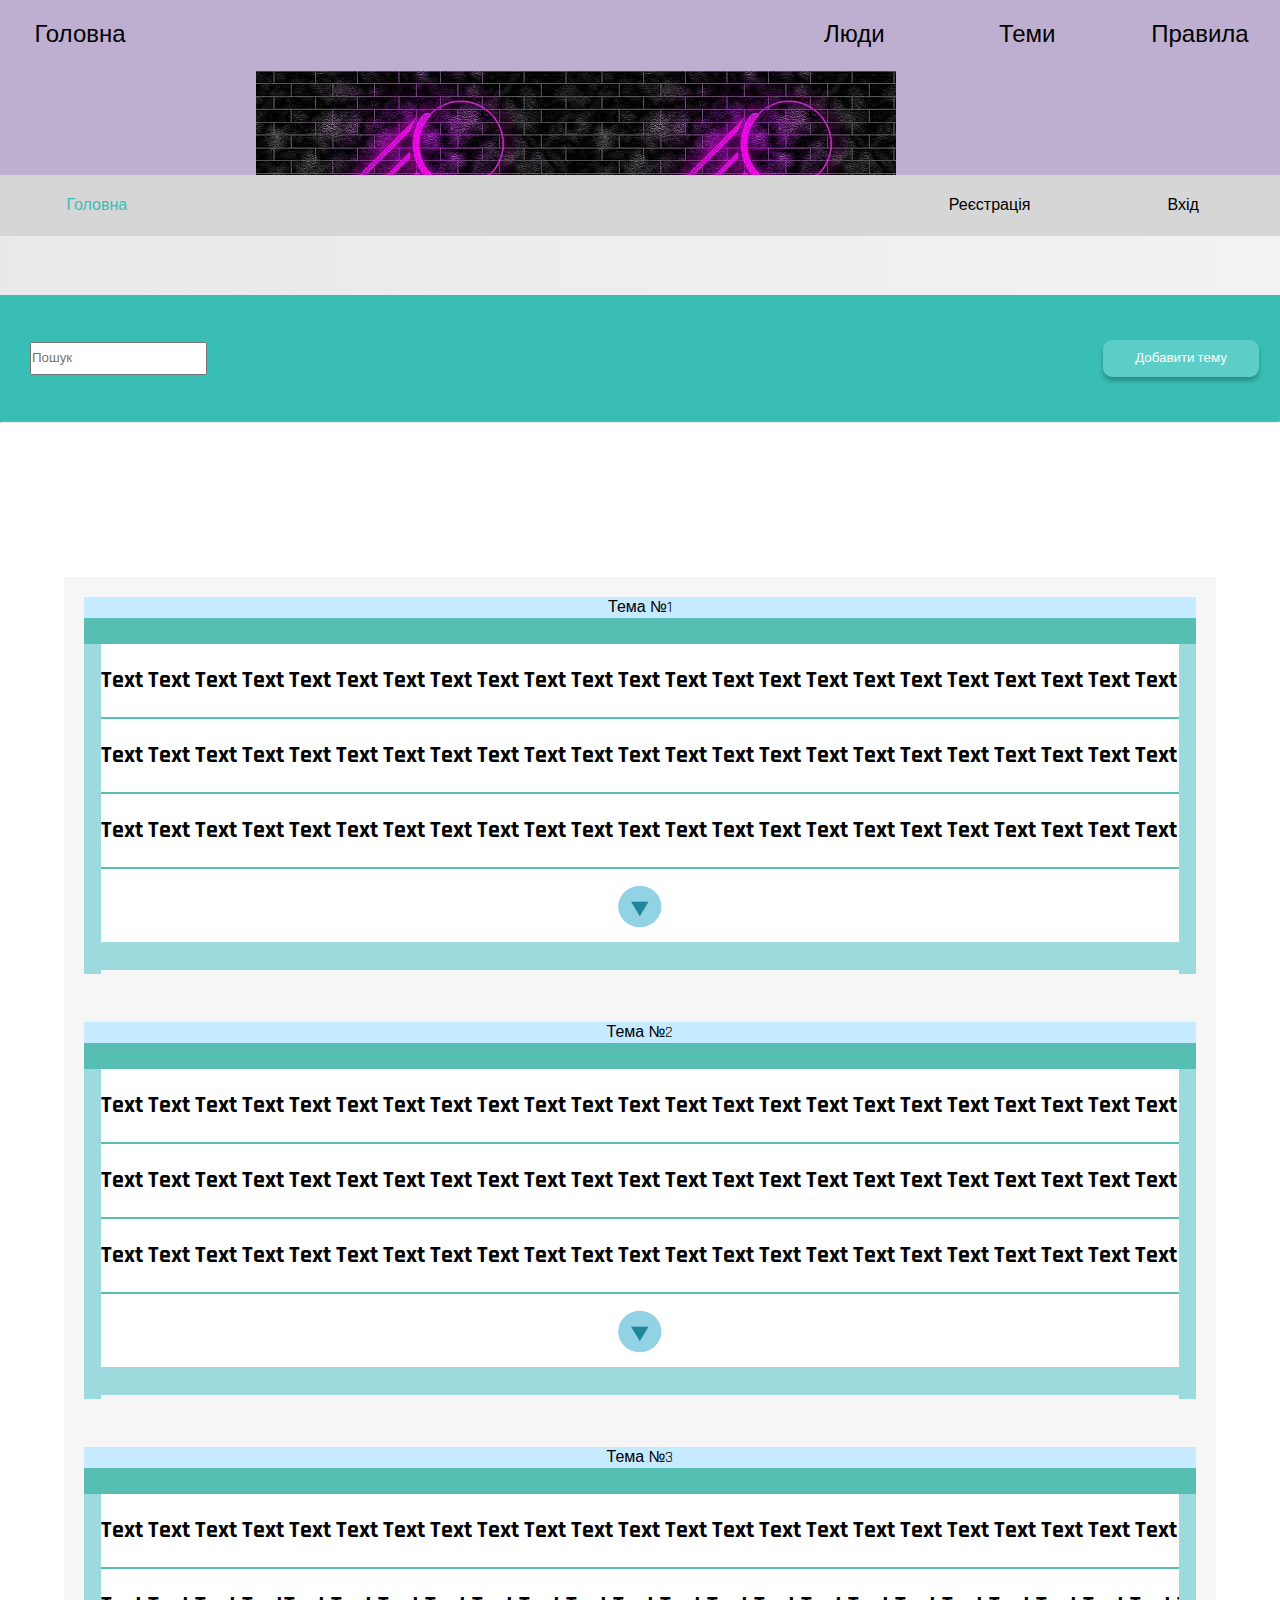
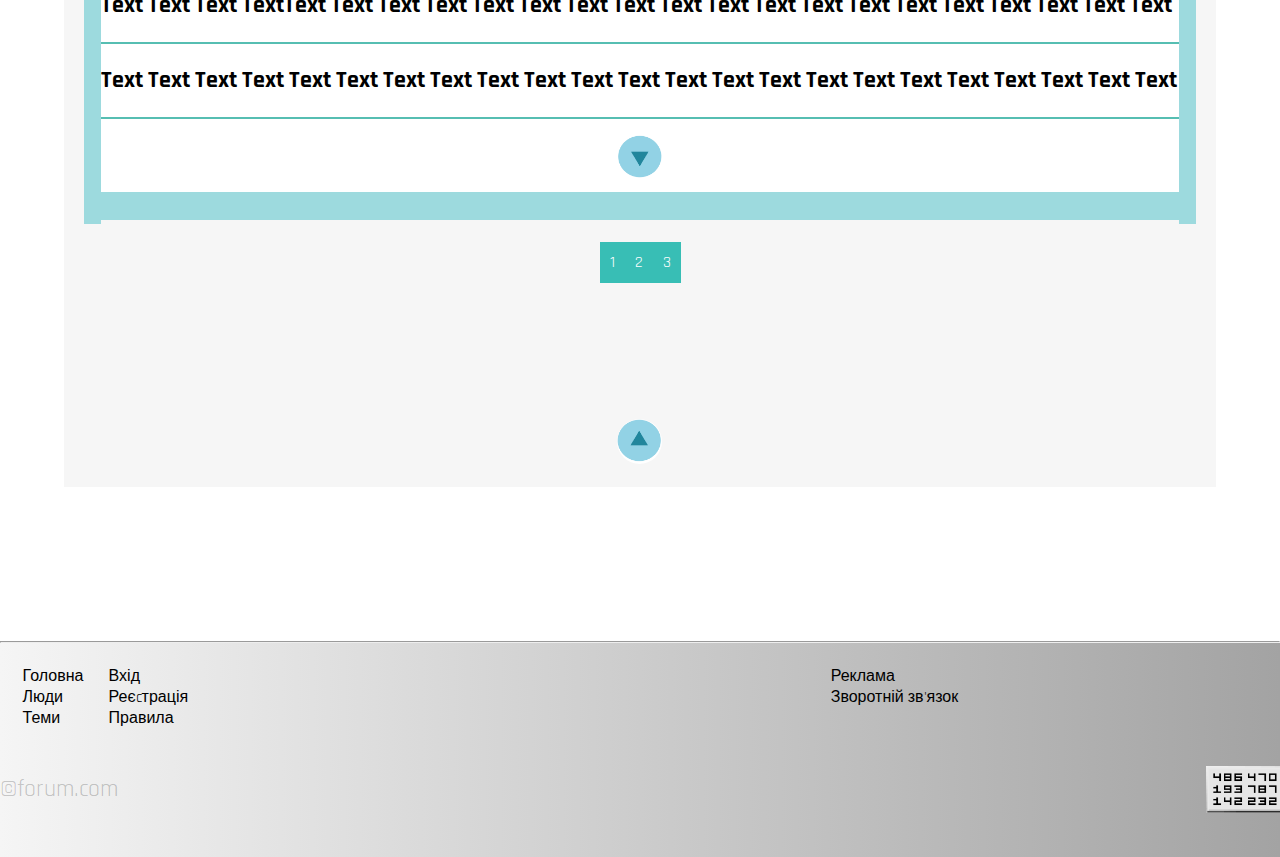
==== commit a463e903: "Add files via upload" ====
--- a/index.html
+++ b/index.html
@@ -20,11 +20,9 @@
                     <span class="header-list right-fir-nav" id="themes">Теми</span>
                     <span class="header-list right-fir-nav" id="people">Люди</span>
                 </div>
-
             </div>
-
             <div class="header-logo">
-                <img class="header-img" src="img/1.jpeg">
+                <div class="header-img"></div>
             </div>
         </header>
         <main class="main">
@@ -128,7 +126,7 @@
             </ul>
         </div>
     </div>
-        <div class="main-footer"><img class="d1" src="/img/3.png"></div></div>
+        <div class="main-footer"><a href="#"><img class="d1" src="/img/3.png"></a></div></div>
     </div>
 <footer class="footer">
     <hr>
--- a/style.css
+++ b/style.css
@@ -60,8 +60,8 @@
     display: block;
 }
 .header-logo{
-    width: 75%;
-    height: 85px;
+    width: 100%;
+    height: 100%;
     text-align: center;
     /*font-size: 96px;*/
     /*line-height: 122px;*/
@@ -69,8 +69,10 @@
     /*font-weight: 400;*/
 }
 .header-img{
+    margin-left: 20%;
     height: 100%;
-    width: 100%;
+    width: 50%;
+    background-image: url("img/1.jpeg");
 }
 
 
